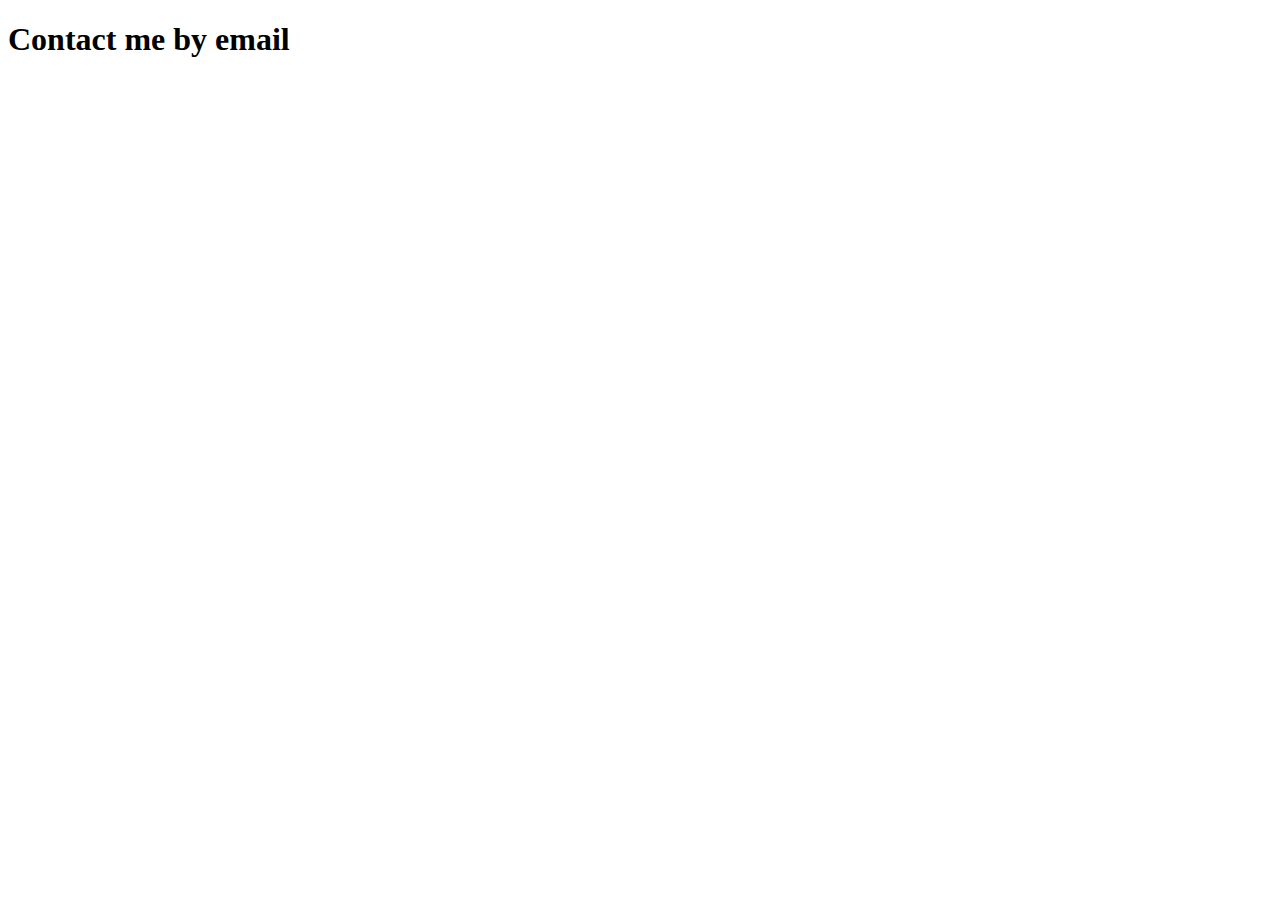
==== contact.html @ 8f6abb85 "first commit" ====
<!DOCTYPE html>
<html lang="en">
<head>
    <meta charset="UTF-8">
    <meta http-equiv="X-UA-Compatible" content="IE=edge">
    <meta name="viewport" content="width=device-width, initial-scale=1.0">
    <title>Tim Kemeling contact</title>
</head>
<body>
    <h1>
        Contact me by email

    </h1>
</body>
</html>
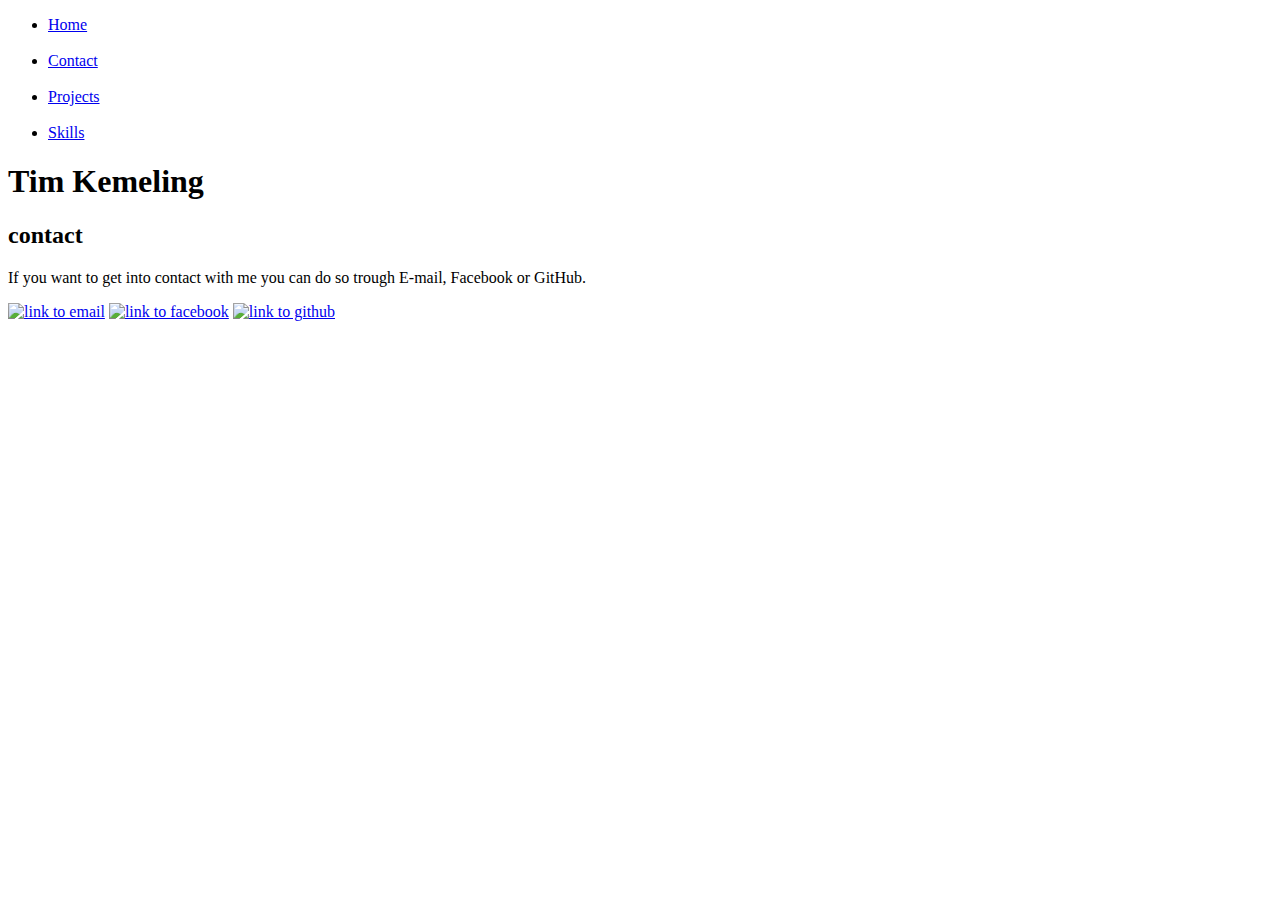
==== commit 2f119f9a: "Main pages finished with content and styling added. Javascript to be done next." ====
--- a/contact.html
+++ b/contact.html
@@ -4,12 +4,32 @@
     <meta charset="UTF-8">
     <meta http-equiv="X-UA-Compatible" content="IE=edge">
     <meta name="viewport" content="width=device-width, initial-scale=1.0">
+    <link rel="preconnect" href="https://fonts.googleapis.com">
+    <link rel="preconnect" href="https://fonts.gstatic.com" crossorigin>
+    <link href="https://fonts.googleapis.com/css2?family=Manrope:wght@400;600;800&display=swap" rel="stylesheet">   
+    <link rel="stylesheet" type="text/css" href="C:\Users\Tim\Documents\coding\projects\codeCademy\portfolio website project\contactstyles.css">
     <title>Tim Kemeling contact</title>
 </head>
 <body>
-    <h1>
-        Contact me by email
+    <nav>
+        <ul>
+            <li><a href="C:/Users/Tim/Documents/coding/projects/codeCademy/portfolio%20website%20project/index.html">Home</a></li><br>
+            <li><a href="C:\Users\Tim\Documents\coding\projects\codeCademy\portfolio website project\contact.html">Contact</a></li><br>
+            <li><a href="C:/Users/Tim/Documents/coding/projects/codeCademy/portfolio%20website%20project/index.html#projects">Projects</a></li><br>
+            <li><a href="C:/Users/Tim/Documents/coding/projects/codeCademy/portfolio%20website%20project/index.html#skills">Skills</a></li>
+        </ul>
+    </nav>
 
-    </h1>
+    <main>
+        <h1>Tim Kemeling</h1>
+        <h2>contact</h2>
+        <p>
+            If you want to get into contact with me you can do so trough E-mail, Facebook or GitHub. 
+        </p>  
+        <a target="_blank" href="https://www.gmail.com"><img src="C:\Users\Tim\Documents\coding\projects\codeCademy\portfolio website project\resources\envelope icon.png" alt="link to email"></a>
+        <a target="_blank" href="https://www.facebook.com"><img src="C:\Users\Tim\Documents\coding\projects\codeCademy\portfolio website project\resources\facebook icon.png" alt="link to facebook"></a>
+        <a target="_blank" href="https://www.github.com"><img src="C:\Users\Tim\Documents\coding\projects\codeCademy\portfolio website project\resources\github icon.png" alt="link to github"></a>
+    </main>
+    
 </body>
 </html>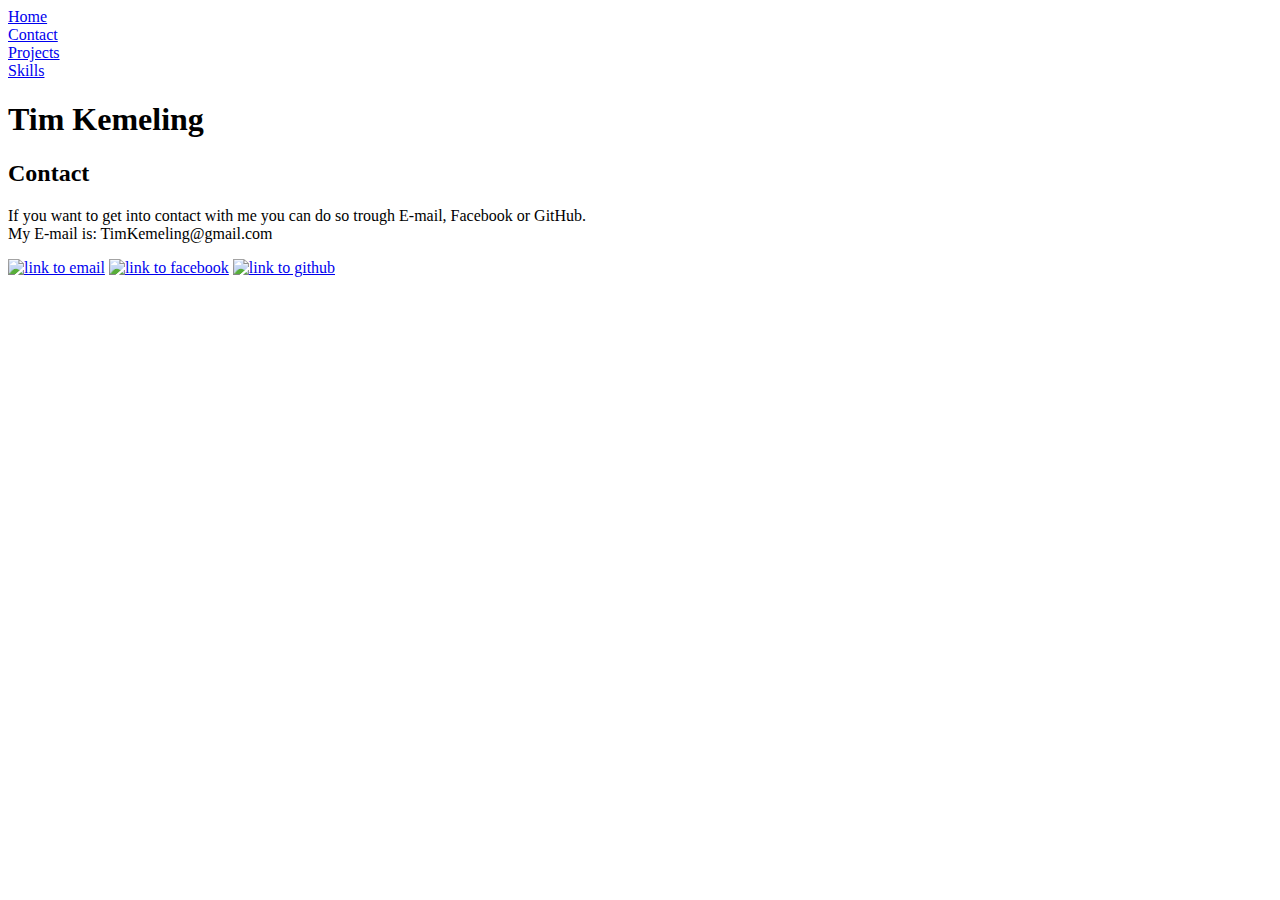
==== commit 3bcd8c81: "fixed Javascript, added final responsive elements and styling." ====
--- a/contact.html
+++ b/contact.html
@@ -8,23 +8,23 @@
     <link rel="preconnect" href="https://fonts.gstatic.com" crossorigin>
     <link href="https://fonts.googleapis.com/css2?family=Manrope:wght@400;600;800&display=swap" rel="stylesheet">   
     <link rel="stylesheet" type="text/css" href="C:\Users\Tim\Documents\coding\projects\codeCademy\portfolio website project\contactstyles.css">
+    <script type="text/javascript" src="C:\Users\Tim\Documents\coding\projects\codeCademy\portfolio website project\main.js"></script>
     <title>Tim Kemeling contact</title>
 </head>
 <body>
     <nav>
-        <ul>
-            <li><a href="C:/Users/Tim/Documents/coding/projects/codeCademy/portfolio%20website%20project/index.html">Home</a></li><br>
-            <li><a href="C:\Users\Tim\Documents\coding\projects\codeCademy\portfolio website project\contact.html">Contact</a></li><br>
-            <li><a href="C:/Users/Tim/Documents/coding/projects/codeCademy/portfolio%20website%20project/index.html#projects">Projects</a></li><br>
-            <li><a href="C:/Users/Tim/Documents/coding/projects/codeCademy/portfolio%20website%20project/index.html#skills">Skills</a></li>
-        </ul>
+        <div><a id="homebt" href="C:/Users/Tim/Documents/coding/projects/codeCademy/portfolio%20website%20project/index.html">Home</a></div>
+        <div><a id="contactbt" href="C:\Users\Tim\Documents\coding\projects\codeCademy\portfolio website project\contact.html">Contact</a></div>
+        <div><a id="projectsbt" href="C:/Users/Tim/Documents/coding/projects/codeCademy/portfolio%20website%20project/index.html#projects">Projects</a></div>
+        <div><a id="skillsbt" href="C:/Users/Tim/Documents/coding/projects/codeCademy/portfolio%20website%20project/index.html#skills">Skills</a></div>
     </nav>
 
     <main>
         <h1>Tim Kemeling</h1>
-        <h2>contact</h2>
+        <h2>Contact</h2>
         <p>
-            If you want to get into contact with me you can do so trough E-mail, Facebook or GitHub. 
+            If you want to get into contact with me you can do so trough E-mail, Facebook or GitHub. <br>
+            My E-mail is: TimKemeling@gmail.com
         </p>  
         <a target="_blank" href="https://www.gmail.com"><img src="C:\Users\Tim\Documents\coding\projects\codeCademy\portfolio website project\resources\envelope icon.png" alt="link to email"></a>
         <a target="_blank" href="https://www.facebook.com"><img src="C:\Users\Tim\Documents\coding\projects\codeCademy\portfolio website project\resources\facebook icon.png" alt="link to facebook"></a>
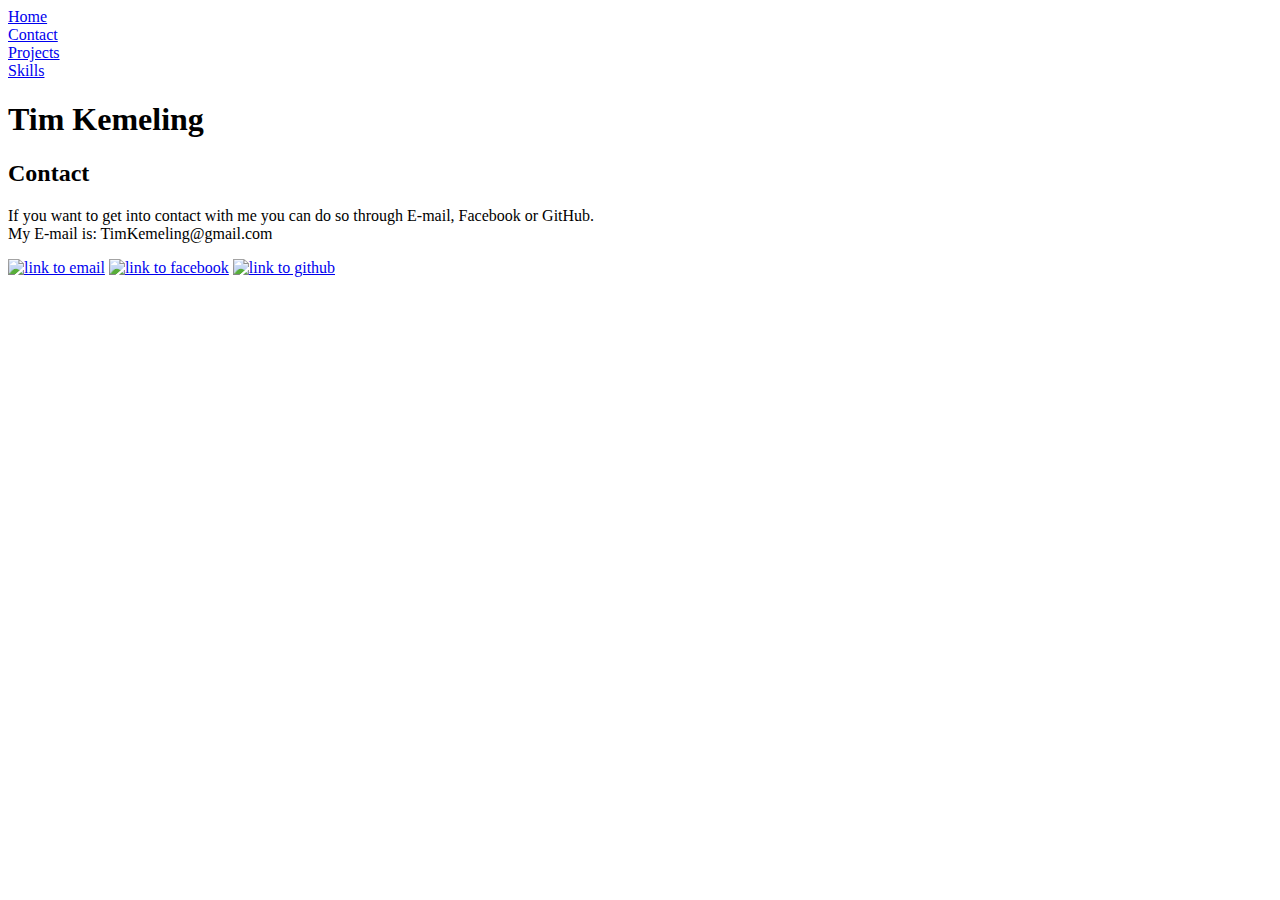
==== commit febe598c: "minor changes to some links and spelling errors" ====
--- a/contact.html
+++ b/contact.html
@@ -23,7 +23,7 @@
         <h1>Tim Kemeling</h1>
         <h2>Contact</h2>
         <p>
-            If you want to get into contact with me you can do so trough E-mail, Facebook or GitHub. <br>
+            If you want to get into contact with me you can do so through E-mail, Facebook or GitHub. <br>
             My E-mail is: TimKemeling@gmail.com
         </p>  
         <a target="_blank" href="https://www.gmail.com"><img src="C:\Users\Tim\Documents\coding\projects\codeCademy\portfolio website project\resources\envelope icon.png" alt="link to email"></a>
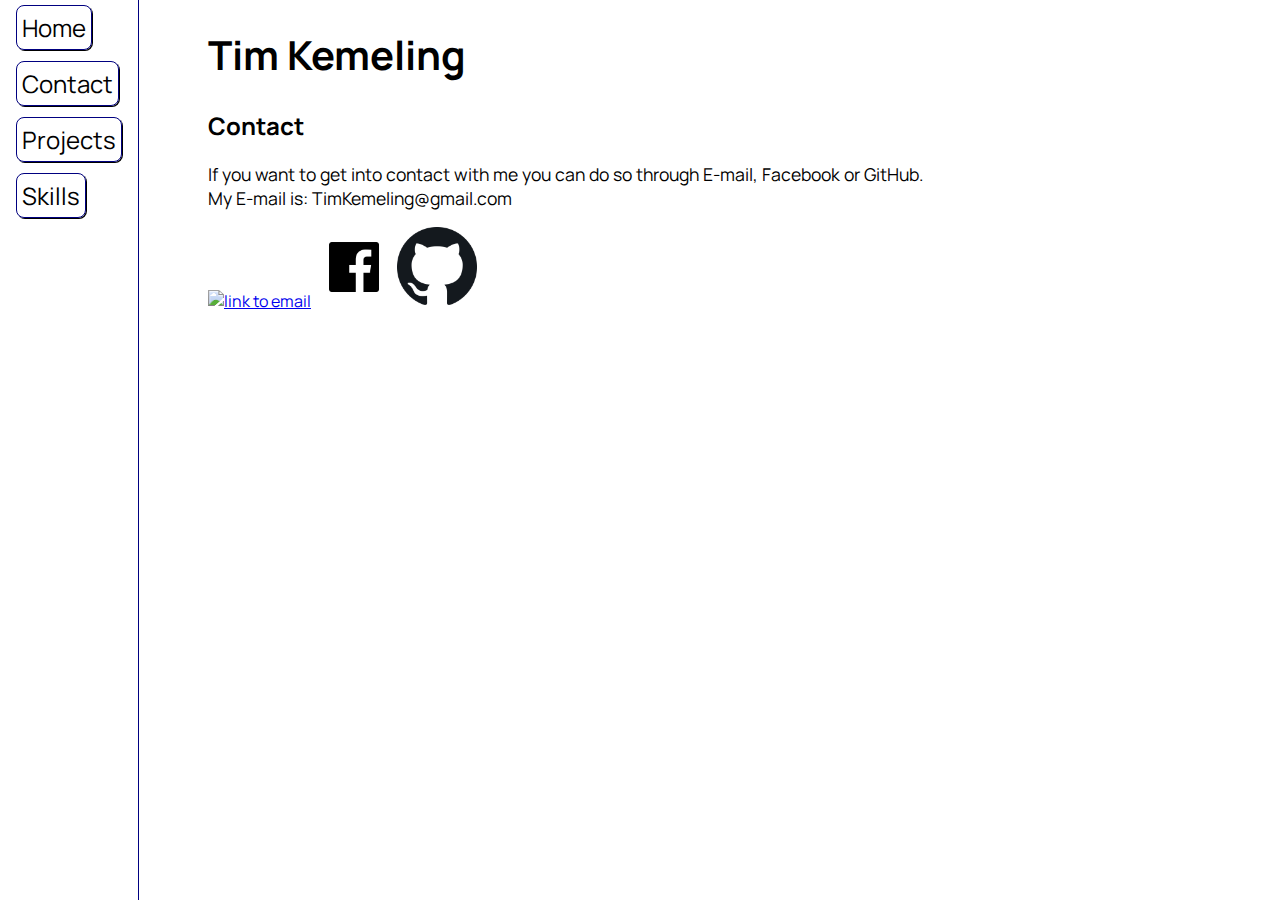
==== commit bafa9c32: "made changes to filenames for easier internal linking, fixed links for uploading to github pages" ====
--- a/contact.html
+++ b/contact.html
@@ -7,16 +7,16 @@
     <link rel="preconnect" href="https://fonts.googleapis.com">
     <link rel="preconnect" href="https://fonts.gstatic.com" crossorigin>
     <link href="https://fonts.googleapis.com/css2?family=Manrope:wght@400;600;800&display=swap" rel="stylesheet">   
-    <link rel="stylesheet" type="text/css" href="C:\Users\Tim\Documents\coding\projects\codeCademy\portfolio website project\contactstyles.css">
-    <script type="text/javascript" src="C:\Users\Tim\Documents\coding\projects\codeCademy\portfolio website project\main.js"></script>
+    <link rel="stylesheet" type="text/css" href="contactstyles.css">
+    <script type="text/javascript" src="main.js"></script>
     <title>Tim Kemeling contact</title>
 </head>
 <body>
     <nav>
-        <div><a id="homebt" href="C:/Users/Tim/Documents/coding/projects/codeCademy/portfolio%20website%20project/index.html">Home</a></div>
-        <div><a id="contactbt" href="C:\Users\Tim\Documents\coding\projects\codeCademy\portfolio website project\contact.html">Contact</a></div>
-        <div><a id="projectsbt" href="C:/Users/Tim/Documents/coding/projects/codeCademy/portfolio%20website%20project/index.html#projects">Projects</a></div>
-        <div><a id="skillsbt" href="C:/Users/Tim/Documents/coding/projects/codeCademy/portfolio%20website%20project/index.html#skills">Skills</a></div>
+        <div><a id="homebt" href="index.html">Home</a></div>
+        <div><a id="contactbt" href="contact.html">Contact</a></div>
+        <div><a id="projectsbt" href="index.html#projects">Projects</a></div>
+        <div><a id="skillsbt" href="index.html#skills">Skills</a></div>
     </nav>
 
     <main>
@@ -26,9 +26,9 @@
             If you want to get into contact with me you can do so through E-mail, Facebook or GitHub. <br>
             My E-mail is: TimKemeling@gmail.com
         </p>  
-        <a target="_blank" href="https://www.gmail.com"><img src="C:\Users\Tim\Documents\coding\projects\codeCademy\portfolio website project\resources\envelope icon.png" alt="link to email"></a>
-        <a target="_blank" href="https://www.facebook.com"><img src="C:\Users\Tim\Documents\coding\projects\codeCademy\portfolio website project\resources\facebook icon.png" alt="link to facebook"></a>
-        <a target="_blank" href="https://www.github.com"><img src="C:\Users\Tim\Documents\coding\projects\codeCademy\portfolio website project\resources\github icon.png" alt="link to github"></a>
+        <a target="_blank" href="https://www.gmail.com"><img src="resources/envelope-icon.png icon.png" alt="link to email"></a>
+        <a target="_blank" href="https://www.facebook.com/tim.kemeling"><img src="resources/facebook-icon.png" alt="link to facebook"></a>
+        <a target="_blank" href="https://www.github.com/TimKemeling"><img src="resources/github-icon.png" alt="link to github"></a>
     </main>
     
 </body>
--- a/contactstyles.css
+++ b/contactstyles.css
@@ -0,0 +1,128 @@
+body {
+    margin: 0;
+    padding: 0;
+    display: grid;
+    font-family: Manrope, sans-serif;
+    grid-template-columns: 13rem 1fr;
+}
+
+nav {
+    display: flex;
+    flex-direction: column;
+    position: fixed;
+    font-size: 1.5rem;
+    border-right: 1px solid navy;
+    grid-area: 1/1/6/1;
+    height: 100%;
+    z-index: 5;
+    background-color: white;
+}
+
+nav a {
+    color: black;
+    text-decoration: none;
+    border: 1px solid navy;
+    border-radius: 8px;
+    padding: 0.3rem;
+    box-shadow: 1px 1px black;
+    margin: 0 1rem;
+    line-height: 3.5rem;
+    height: 1rem;
+}
+
+main {
+    grid-column-start: 2;
+}
+
+h1 {
+    font-size: 2.5rem;
+}
+
+p {
+    font-size: 1.1rem;
+}
+
+img {
+    width: 5rem;
+    height: 5rem;
+}
+
+@media only screen and (max-width: 960px) {
+    body {
+        grid-template-columns: 1fr;
+        grid-template-rows: 5rem 1fr 1fr 1fr;
+    }
+   
+    nav {
+        flex-wrap: wrap;
+        border-bottom: 1px solid navy;
+        border-right: none;
+        flex-direction: row;
+        height: 5rem;
+        width: 100%;
+        align-items: center;
+    }
+
+    main { 
+         grid-row-start:2;
+         grid-column-start: 1;
+         padding: 0 1rem;
+    }
+}
+
+@media only screen and (max-width: 500px) {
+    body {
+        grid-template-columns: 1fr;
+        grid-template-rows: 5rem 1fr;
+    }
+
+    nav {
+    }
+    
+    nav a {
+        font-size: 1.1rem;
+    }
+
+    .me-pic {
+        grid-row-start: 1;
+        grid-column-start: 1;
+        align-self: flex-end;
+    }
+
+    .about-me {
+        margin-top: 0;
+        grid-row-start: 2;
+    }
+
+    .excursion-cap {
+        max-height: 35rem;
+    }
+
+    .projects {
+        grid-row-start: 3;
+    }
+
+    .skills {
+        grid-row-start: 4;
+    }
+
+    .skills h2 {
+        display: block;
+    }
+
+    footer {
+        grid-row-start: 5;
+    }
+}
+
+@media only screen and (max-width: 420px) {
+    nav a {
+        font-size: 1rem;
+    }
+}
+
+@media only screen and (max-width: 395px) {
+    nav a {
+        font-size: 0.7rem;
+    }
+}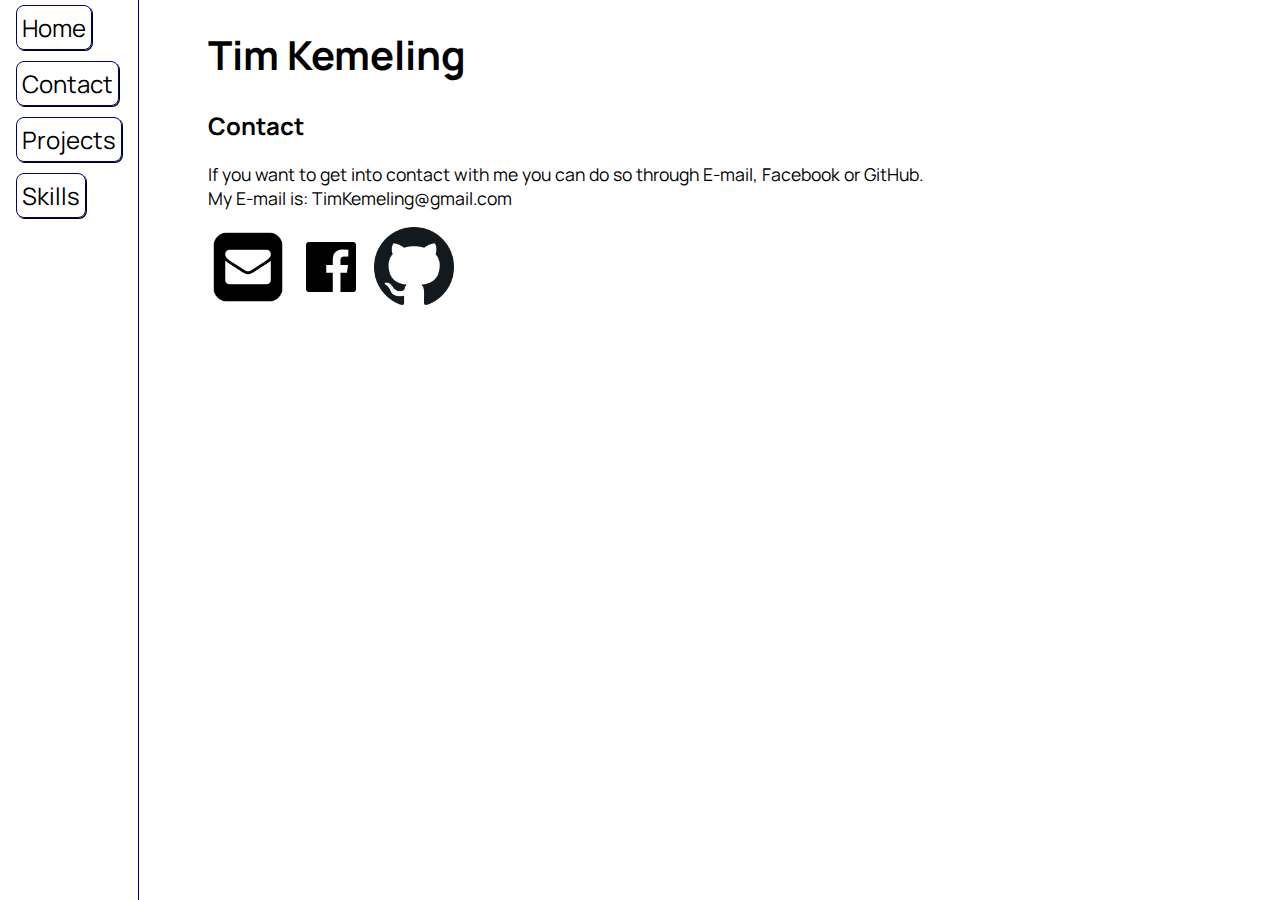
==== commit 2eb03503: "fixed contact page email pic" ====
--- a/contact.html
+++ b/contact.html
@@ -26,7 +26,7 @@
             If you want to get into contact with me you can do so through E-mail, Facebook or GitHub. <br>
             My E-mail is: TimKemeling@gmail.com
         </p>  
-        <a target="_blank" href="https://www.gmail.com"><img src="resources/envelope-icon.png icon.png" alt="link to email"></a>
+        <a target="_blank" href="https://www.gmail.com"><img src="resources/envelope-icon.png" alt="link to email"></a>
         <a target="_blank" href="https://www.facebook.com/tim.kemeling"><img src="resources/facebook-icon.png" alt="link to facebook"></a>
         <a target="_blank" href="https://www.github.com/TimKemeling"><img src="resources/github-icon.png" alt="link to github"></a>
     </main>
